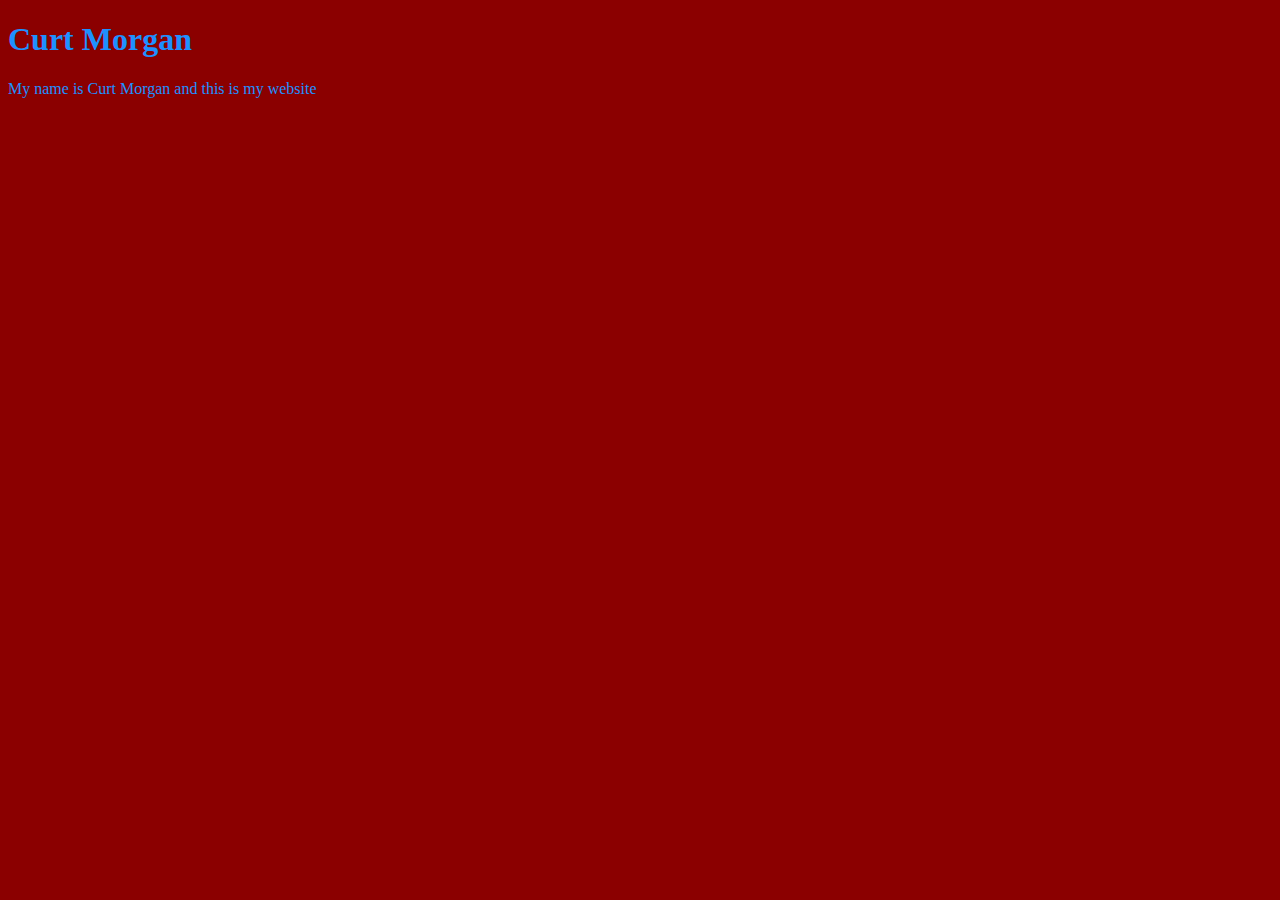
==== unit_1/index.html @ 06777374 "initial upload" ====
<!DOCTYPE html>
<html>
<head>
	<title>Curt Morgan</title>
	<link rel="stylesheet" type="text/css" href="css/style.css">
</head>
<body>
	<h1>Curt Morgan</h1>
	<p>My name is Curt Morgan and this is my website</p>
</body>
</html>
---- unit_1/css/style.css ----
body{
	background-color: #8B0000;
}
h1,p{
	color: #1E90FF;
}
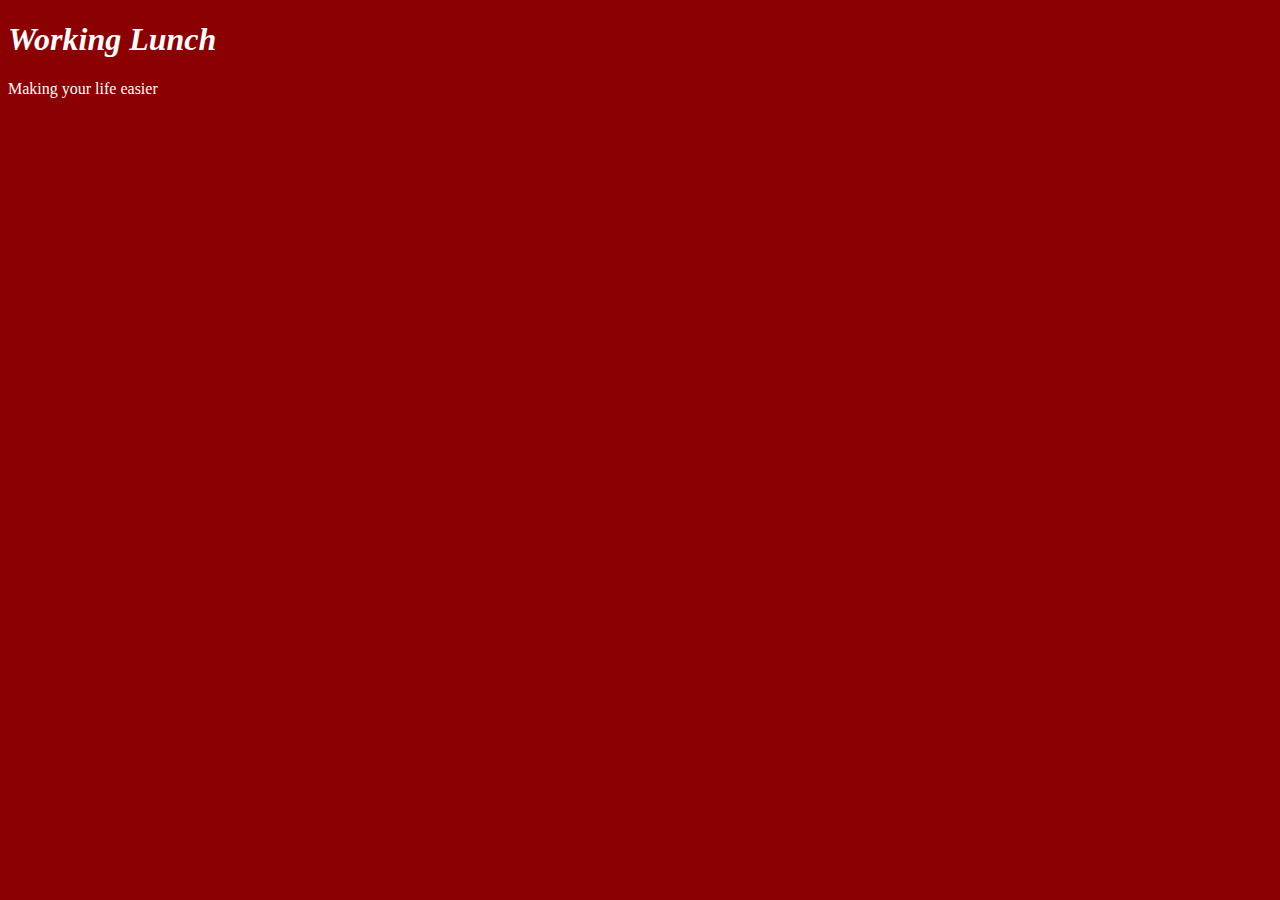
==== commit e48916bd: "unit 3 project" ====
--- a/unit_1/index.html
+++ b/unit_1/index.html
@@ -1,11 +1,11 @@
 <!DOCTYPE html>
 <html>
 <head>
-	<title>Curt Morgan</title>
+	<title>Working Lunch</title>
 	<link rel="stylesheet" type="text/css" href="css/style.css">
 </head>
 <body>
-	<h1>Curt Morgan</h1>
-	<p>My name is Curt Morgan and this is my website</p>
+	<h1>Working Lunch</h1>
+	<p>Making your life easier</p>
 </body>
 </html>--- a/unit_1/css/style.css
+++ b/unit_1/css/style.css
@@ -2,5 +2,8 @@
 	background-color: #8B0000;
 }
 h1,p{
-	color: #1E90FF;
+	color: #FFFFFF;
 }
+h1{
+	font-style: italic;
+}